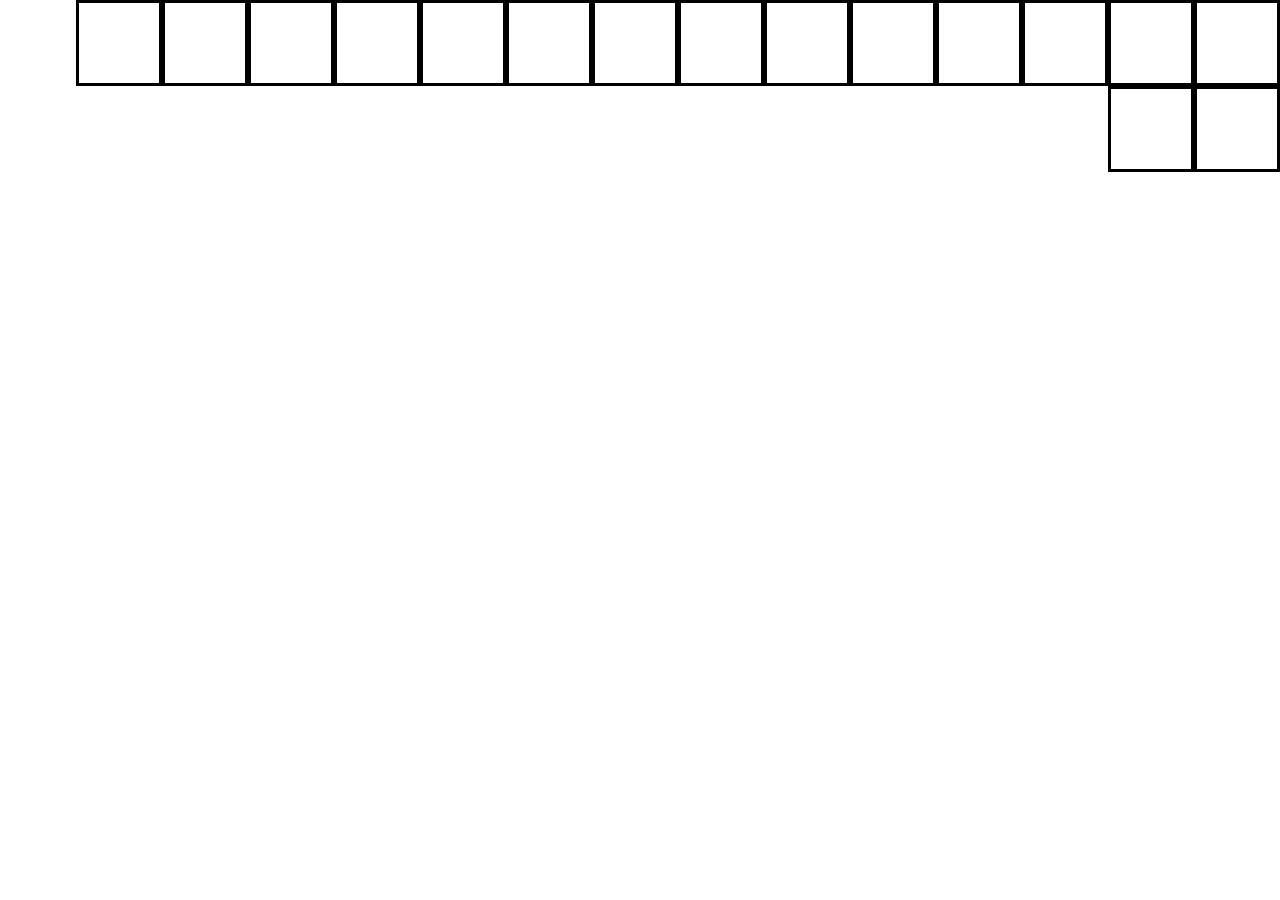
==== etch_a_sketch/index.html @ 4d2d3b4a "etch a sketch trying out floats" ====
<!DOCTYPE html>
<html>
<head>
	<link rel="stylesheet" href="reset.css">
	<link rel="stylesheet" href="index.css">
	<script src="http://ajax.googleapis.com/ajax/libs/jquery/1.11.0/jquery.min.js"></script>
	<script src="jquery.js"></script>
</head>
<body>
	<div id="container">
	</div>
</body>
</html>
---- etch_a_sketch/index.css ----
.square {
	border: 3px solid black;
	height: 80px;
	width: 80px;
}

.clear {
	clear: top;
}

.right {
	float: right;
}
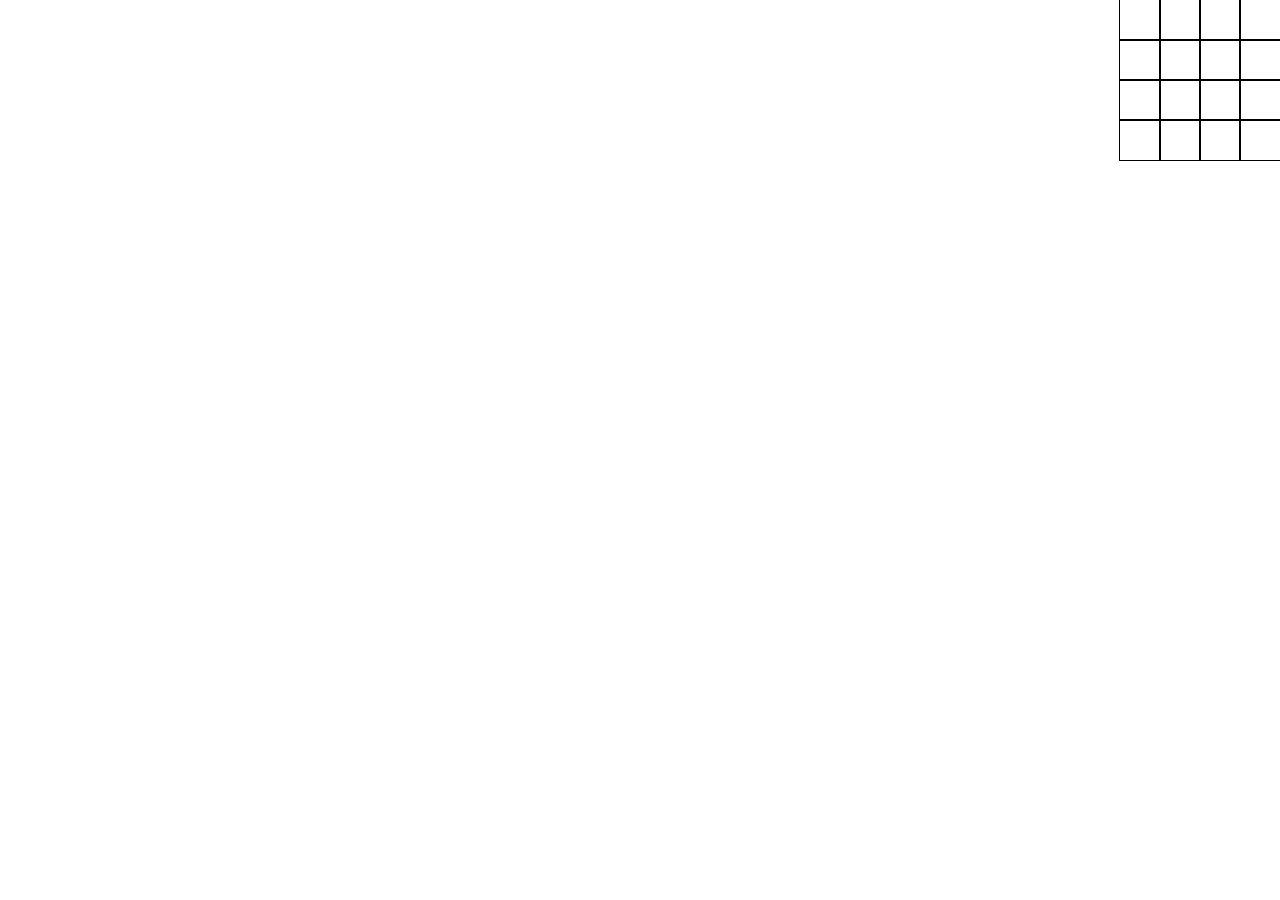
==== commit 7d66017e: "etch a sketch: added hover to color square black" ====
--- a/etch_a_sketch/index.html
+++ b/etch_a_sketch/index.html
@@ -10,4 +10,4 @@
 	<div id="container">
 	</div>
 </body>
-</html>
+</html>--- a/etch_a_sketch/index.css
+++ b/etch_a_sketch/index.css
@@ -1,13 +1,17 @@
 .square {
-	border: 3px solid black;
-	height: 80px;
-	width: 80px;
+	outline: 1px solid black;
+	height: 40px;
+	width: 40px;
+}
+
+.right {
+    float: right;
 }
 
 .clear {
-	clear: top;
+    clear: right;
 }
 
-.right {
-	float: right;
+.black {
+    background-color: black;
 }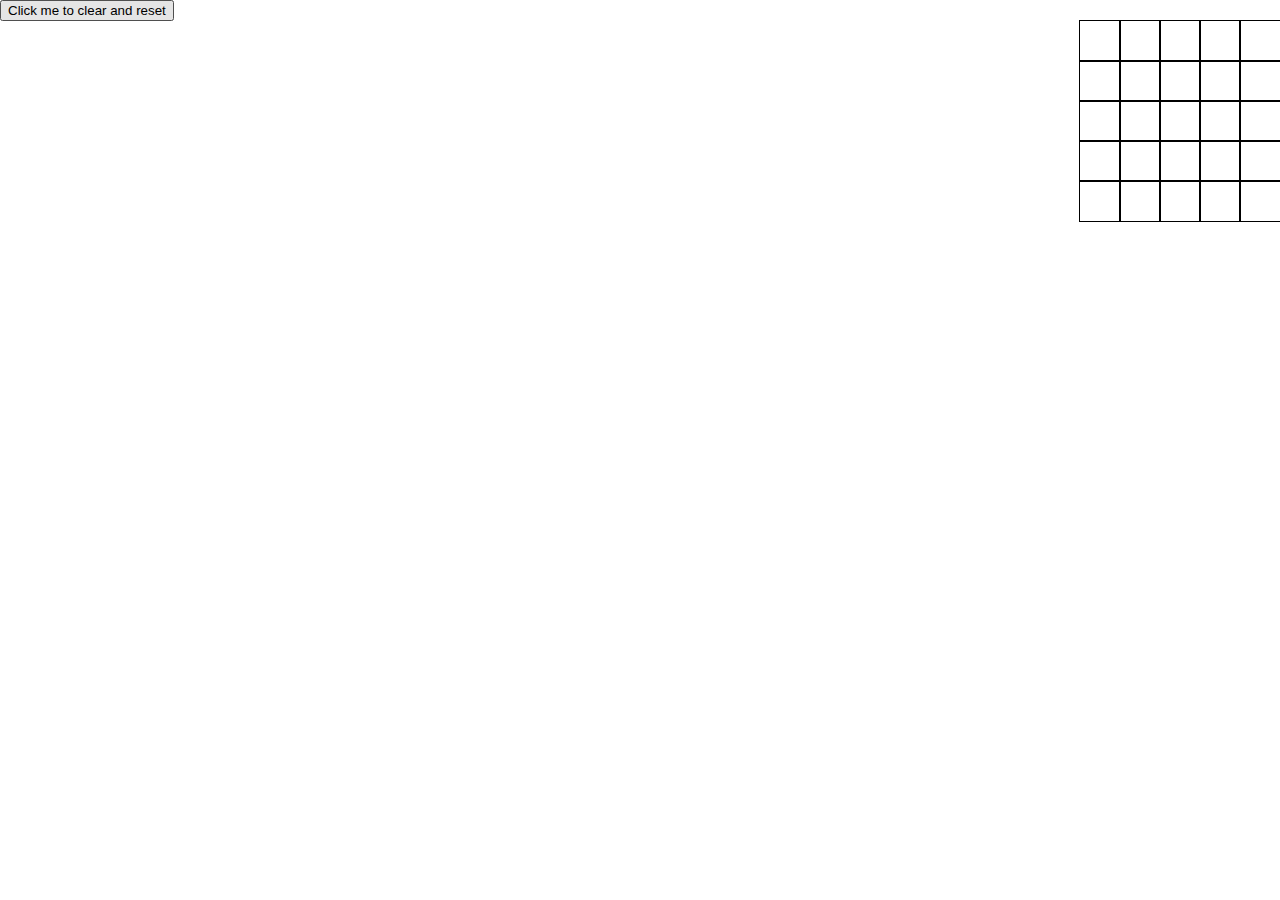
==== commit 0d09c777: "etch a sketch: finished basic etch a sketch functionality" ====
--- a/etch_a_sketch/index.html
+++ b/etch_a_sketch/index.html
@@ -7,6 +7,7 @@
 	<script src="jquery.js"></script>
 </head>
 <body>
+    <button>Click me to clear and reset</button>
 	<div id="container">
 	</div>
 </body>
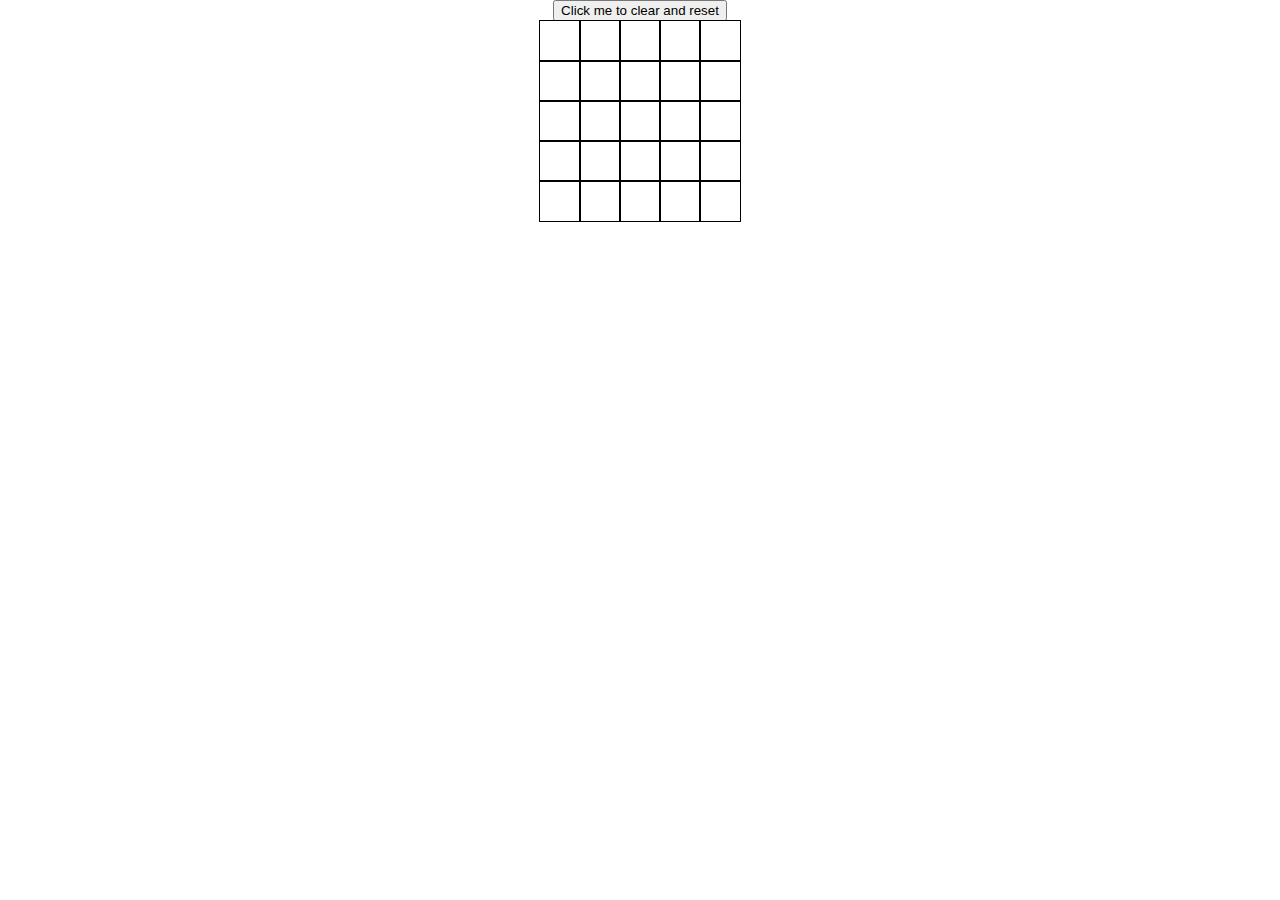
==== commit b58c58ea: "etch a sketch: fixed alignment" ====
--- a/etch_a_sketch/index.html
+++ b/etch_a_sketch/index.html
@@ -8,6 +8,7 @@
 </head>
 <body>
     <button>Click me to clear and reset</button>
+    <div></div>
 	<div id="container">
 	</div>
 </body>
--- a/etch_a_sketch/index.css
+++ b/etch_a_sketch/index.css
@@ -1,3 +1,16 @@
+body {
+    width: 100%;
+    text-align: center;
+}
+
+button {
+    display: inline-block;
+}
+
+#container {
+    display: inline-block;
+}
+
 .square {
 	outline: 1px solid black;
 	height: 40px;
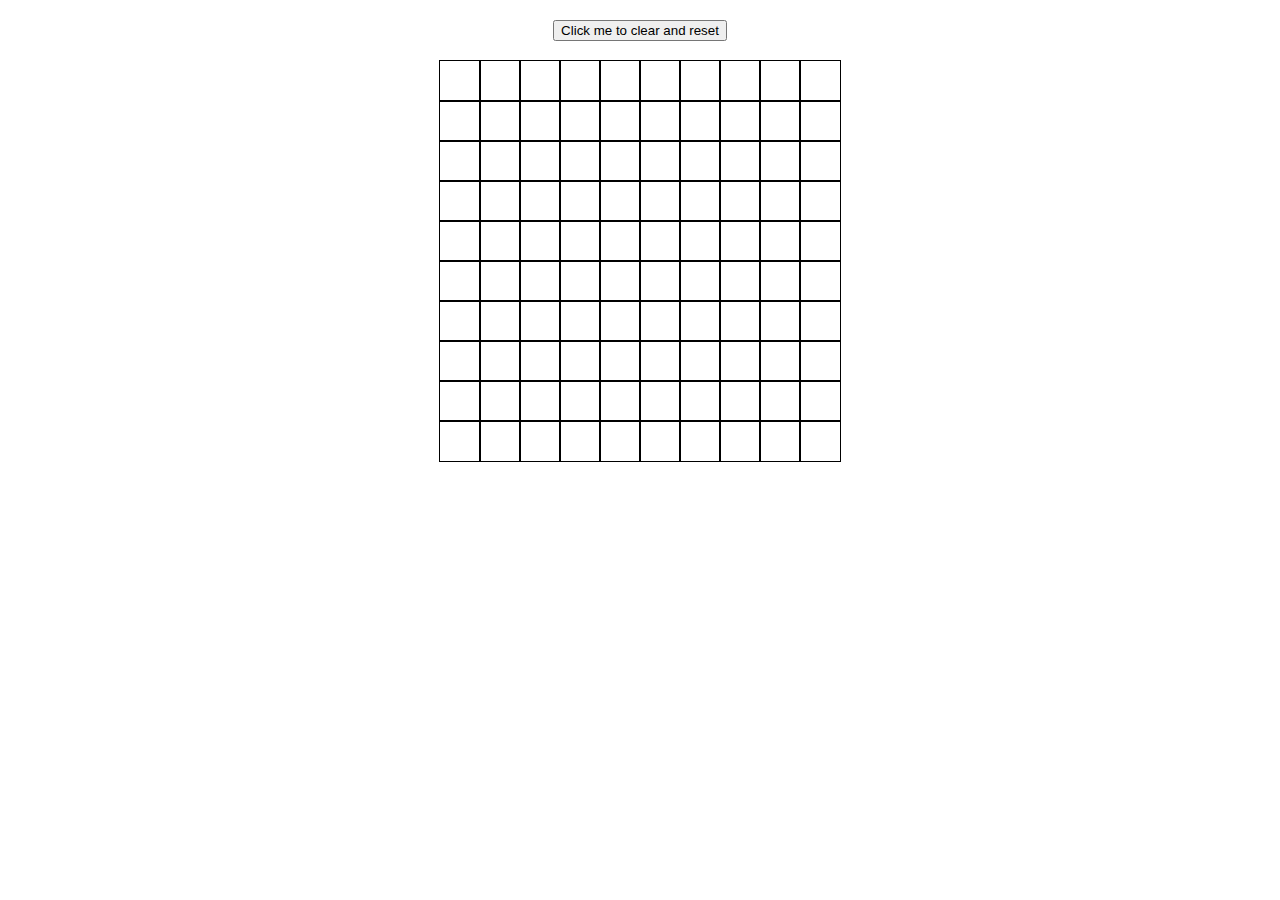
==== commit 28fe3738: "added padding div for button, made makegrid more robust" ====
--- a/etch_a_sketch/index.html
+++ b/etch_a_sketch/index.html
@@ -1,15 +1,19 @@
 <!DOCTYPE html>
 <html>
 <head>
+	<title>Etch a Sketch</title>
+	<meta charset="UTF-8">
+	<meta name="viewport" content="width=device-width, initial-scale=1.0">
 	<link rel="stylesheet" href="reset.css">
 	<link rel="stylesheet" href="index.css">
-	<script src="http://ajax.googleapis.com/ajax/libs/jquery/1.11.0/jquery.min.js"></script>
+	<script src="https://ajax.googleapis.com/ajax/libs/jquery/1.11.0/jquery.min.js"></script>
 	<script src="jquery.js"></script>
 </head>
 <body>
-    <button>Click me to clear and reset</button>
-    <div></div>
+	<div id="header">
+  	<button>Click me to clear and reset</button>
+	</div>
 	<div id="container">
 	</div>
 </body>
-</html>+</html>
--- a/etch_a_sketch/index.css
+++ b/etch_a_sketch/index.css
@@ -5,6 +5,11 @@
 
 button {
     display: inline-block;
+}
+
+#header {
+  margin-top: 20px;
+  margin-bottom: 20px;
 }
 
 #container {
@@ -27,4 +32,4 @@
 
 .black {
     background-color: black;
-}+}
